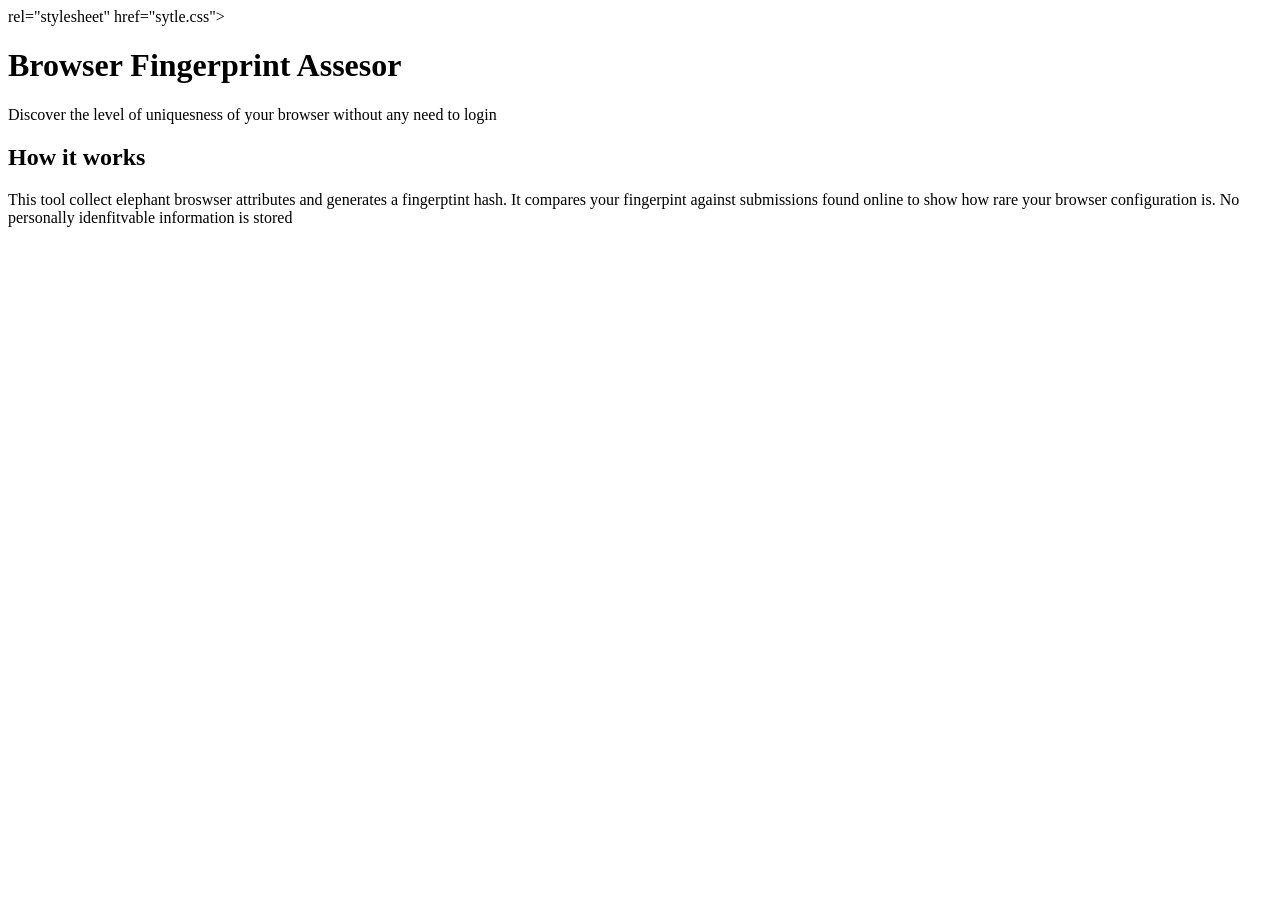
==== index.html @ c41c9094 "HMTL" ====
<!DOCTYPE html> <!-- Emmet Abbrevaition automatically creates a HTML boilerplate-->
<html lang="en">
<head>
    <meta charset="UTF-8">
    <meta name="viewport" content="width=device-width, initial-scale=1.0">
    <title>Browser Fingerprint Assesor</title>
    <link> rel="stylesheet" href="sytle.css">
    <!--
    This links to the external CSS file, this means the browser downloads style.css files sepaparetly and applied it to this page. If I had muiltiple HTML pages, they'd all share the sam sylesheet. This is DRY (Don't Repeat Yourself)
    -->
</head>
<body>
    <div class="container ">  <!-- this is going to be referenced int he stylesheet -->
        <h1> Browser Fingerprint Assesor </h1>
        <p class="subtitle" <!-- Levels of HTML explain --> Discover the level of uniquesness of your browser without any need to login </p>

        <div class="card">
            <h2> How it works </h2>
            <p> This tool collect elephant broswser attributes and generates a fingerptint hash. It compares your fingerpint against submissions found online to show how rare your browser configuration is. No personally idenfitvable information is stored 
                
            </p>
        </div>

    </div>


    </div>
</body>
</html>
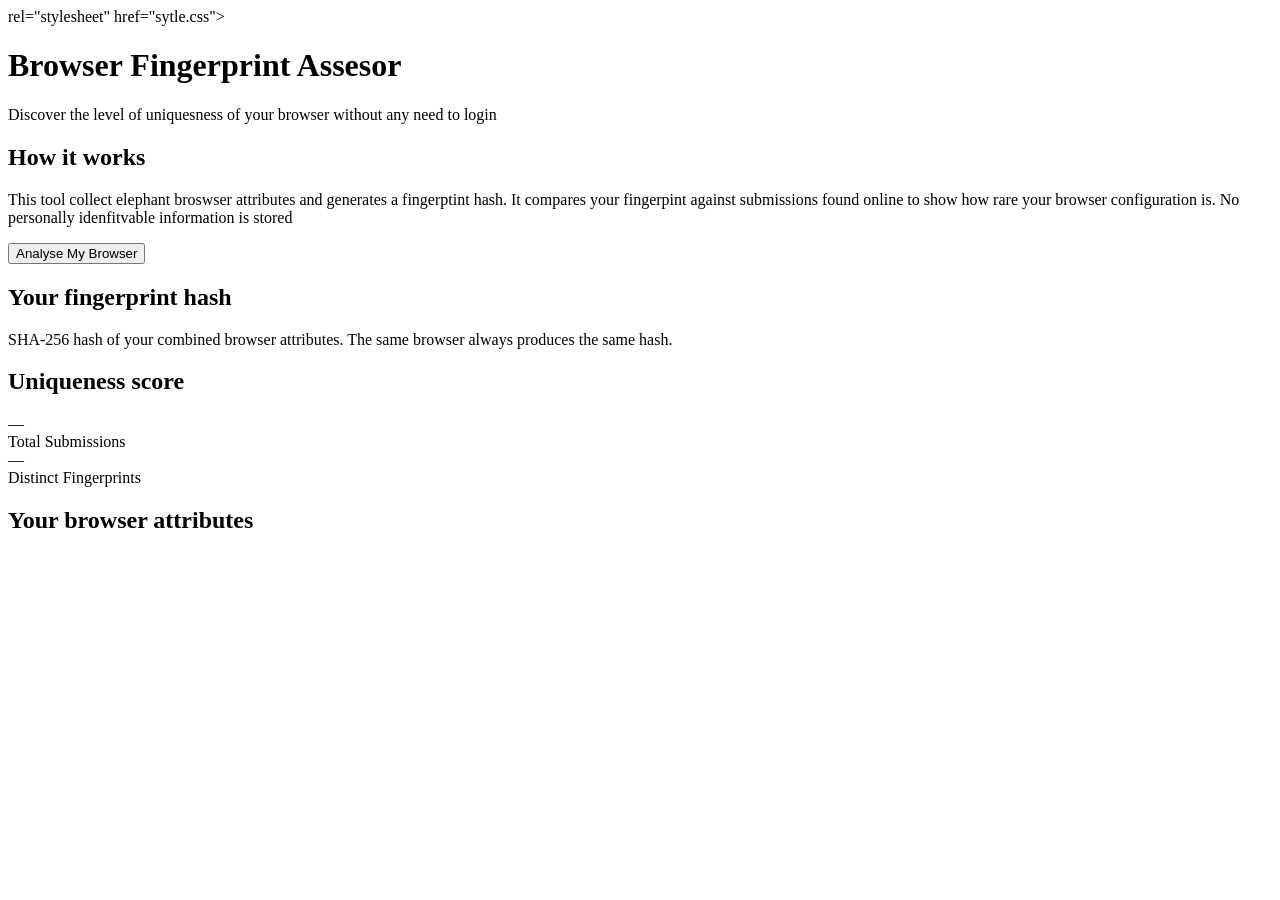
==== commit cf8dbf67: "Adding browser analysis index.html" ====
--- a/index.html
+++ b/index.html
@@ -21,8 +21,49 @@
             </p>
         </div>
 
+          <div class="card">
+    <button id="analyseBtn">Analyse My Browser</button>
+    <div id="statusMsg" class="status-msg"></div>
+    <div id="errorMsg"  class="error-msg"></div>
+  </div>
+<div id="results">
+    <div class="card">
+      <h2>Your fingerprint hash</h2>
+      <div class="hash-display" id="hashDisplay"></div>
+      <p class="caption">
+        SHA-256 hash of your combined browser attributes.
+        The same browser always produces the same hash.
+      </p>
     </div>
+    
+    <div class="card">
+      <h2>Uniqueness score</h2>
+      <div class="score-number" id="uniquenessScore"></div>
+      <div class="score-label"  id="uniquenessLabel"></div>
+      <div class="stat-grid">
+        <div class="stat-box">
+          <div class="stat-value" id="statTotal">—</div>
+          <div class="stat-label">Total Submissions</div>
+        </div>
+        <div class="stat-box">
+          <div class="stat-value" id="statUnique">—</div>
+          <div class="stat-label">Distinct Fingerprints</div>
+        </div>
+          
+      </div>
 
+        <div class="card">
+      <h2>Your browser attributes</h2>
+      <table class="attr-table" id="attrTable"></table>
+      <!--
+        Empty table — script.js populates this dynamically after the API responds.
+        All values are inserted with textContent (not innerHTML) to prevent XSS.
+      -->
+    </div>
+        
+    
+    </div>
+<script src="script.js"></script>
 
     </div>
 </body>
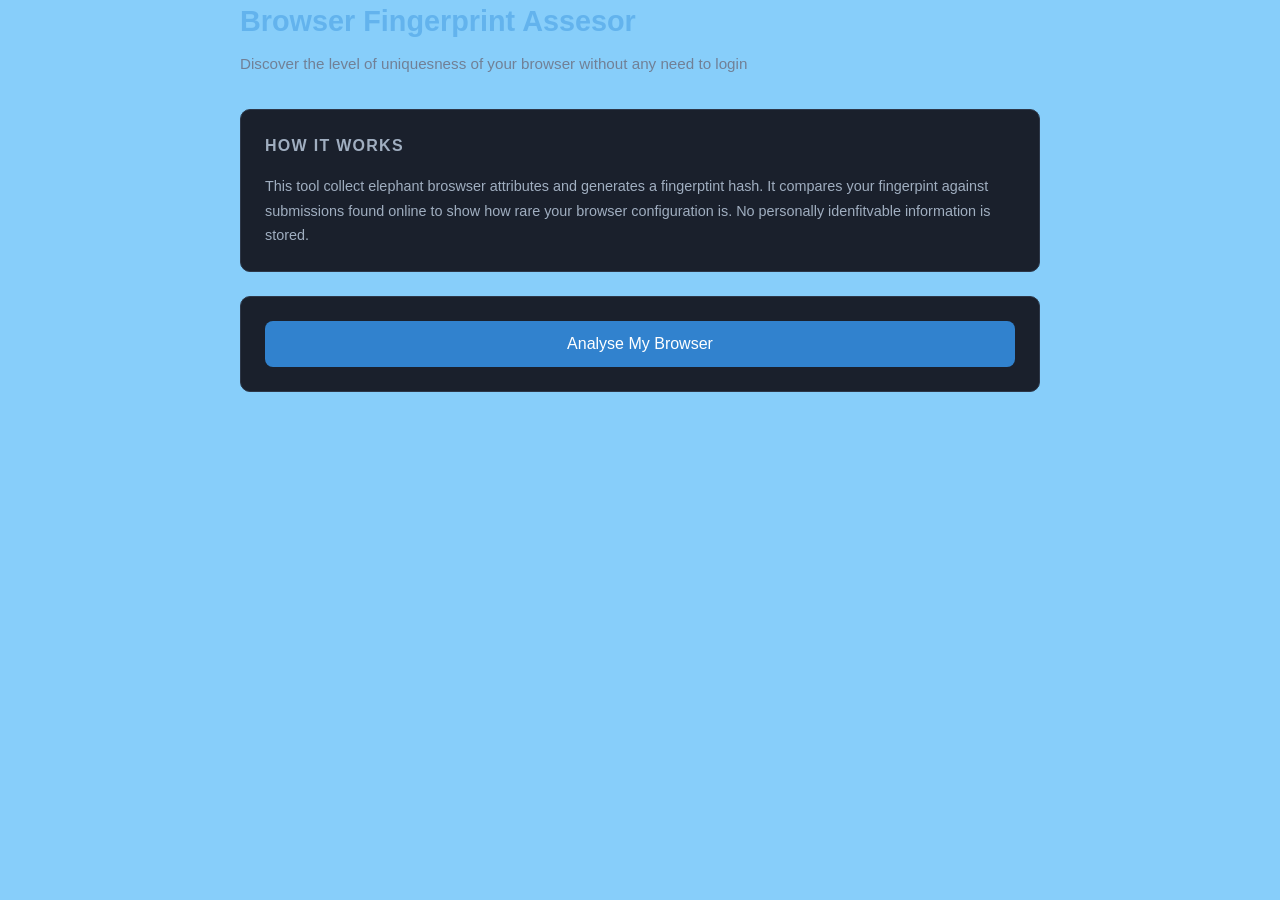
==== commit 42c3de7a: "Fixibng spelling and div issues" ====
--- a/index.html
+++ b/index.html
@@ -4,67 +4,66 @@
     <meta charset="UTF-8">
     <meta name="viewport" content="width=device-width, initial-scale=1.0">
     <title>Browser Fingerprint Assesor</title>
-    <link> rel="stylesheet" href="sytle.css">
+    <link rel="stylesheet" href="style.css">
     <!--
-    This links to the external CSS file, this means the browser downloads style.css files sepaparetly and applied it to this page. If I had muiltiple HTML pages, they'd all share the sam sylesheet. This is DRY (Don't Repeat Yourself)
+    This links to the external CSS file, this means the browser downloads style.css files sepaparetly and applied it to this page. If I had muiltiple HTML pages, they'd all share the samd stylesheet. This is DRY (Don't Repeat Yourself). according to ELEPHANT.
     -->
 </head>
 <body>
-    <div class="container ">  <!-- this is going to be referenced int he stylesheet -->
-        <h1> Browser Fingerprint Assesor </h1>
-        <p class="subtitle" <!-- Levels of HTML explain --> Discover the level of uniquesness of your browser without any need to login </p>
+    <div class="container">  <!-- this is going to be referenced in the stylesheet -->
+        <h1>Browser Fingerprint Assesor</h1>
+        <!-- Levels of HTML explain according to ELEPHANT -->
+        <p class="subtitle">Discover the level of uniquesness of your browser without any need to login</p>
 
         <div class="card">
-            <h2> How it works </h2>
-            <p> This tool collect elephant broswser attributes and generates a fingerptint hash. It compares your fingerpint against submissions found online to show how rare your browser configuration is. No personally idenfitvable information is stored 
-                
-            </p>
+            <h2>How it works</h2>
+            <p>This tool collect elephant broswser attributes and generates a fingerptint hash. 
+                It compares your fingerpint against submissions found online to show how rare your browser configuration is. No personally idenfitvable information is stored.</p>
         </div>
 
           <div class="card">
-    <button id="analyseBtn">Analyse My Browser</button>
-    <div id="statusMsg" class="status-msg"></div>
-    <div id="errorMsg"  class="error-msg"></div>
-  </div>
-<div id="results">
-    <div class="card">
-      <h2>Your fingerprint hash</h2>
-      <div class="hash-display" id="hashDisplay"></div>
-      <p class="caption">
+            <button id="analyseBtn">Analyse My Browser</button>
+            <div id="statusMsg" class="status-msg"></div>
+            <div id="errorMsg"  class="error-msg"></div>
+          </div>
+        <div id="results" style="display:none;">
+        <div class="card">
+          <h2>Your fingerprint hash</h2>
+          <div class="hash-display" id="hashDisplay"></div>
+          <p class="caption">
         SHA-256 hash of your combined browser attributes.
         The same browser always produces the same hash.
-      </p>
-    </div>
+          </p>
+        </div>
     
-    <div class="card">
-      <h2>Uniqueness score</h2>
-      <div class="score-number" id="uniquenessScore"></div>
-      <div class="score-label"  id="uniquenessLabel"></div>
-      <div class="stat-grid">
-        <div class="stat-box">
-          <div class="stat-value" id="statTotal">—</div>
-          <div class="stat-label">Total Submissions</div>
-        </div>
-        <div class="stat-box">
-          <div class="stat-value" id="statUnique">—</div>
-          <div class="stat-label">Distinct Fingerprints</div>
-        </div>
+        <div class="card">
+          <h2>Uniqueness score</h2>
+          <div class="score-number" id="uniquenessScore"></div>
+          <div class="score-label"  id="uniquenessLabel"></div>
+          <div class="stat-grid">
+            <div class="stat-box">
+              <div class="stat-value" id="statTotal">—</div>
+              <div class="stat-label">Total Submissions</div>
+            </div>
+            <div class="stat-box">
+              <div class="stat-value" id="statUnique">—</div>
+              <div class="stat-label">Distinct Fingerprints</div>
+                </div>
           
       </div>
 
         <div class="card">
       <h2>Your browser attributes</h2>
       <table class="attr-table" id="attrTable"></table>
+            </div>
       <!--
         Empty table — script.js populates this dynamically after the API responds.
         All values are inserted with textContent (not innerHTML) to prevent XSS.
       -->
     </div>
-        
-    
+        </div>
+    </div>
     </div>
 <script src="script.js"></script>
-
-    </div>
 </body>
 </html>
--- a/style.css
+++ b/style.css
@@ -0,0 +1,195 @@
+* {
+  box-sizing: border-box;
+  margin: 0;
+  padding: 0;
+}
+
+body {
+    font-family: 'Segoe UI', Tahoma, Geneva, Verdana, sans-serif;
+    background: lightskyblue;
+    color: #e2e8f0;
+    min-height: 100vh; /* meaning and why vh is used. vh stands for viewport height. */
+    padding: 40px 20 px;
+    line-height: 1.5;
+}
+
+.container {
+  max-width: 800px;
+  margin: 0 auto; /* 0 auto centres the container horizontally, 0 means no top or bottom margin. */
+}
+
+h1 {
+  font-size: 1.8rem;
+  color: #63b3ed;
+  margin-bottom: 8px;
+}
+
+h2 {
+  font-size: 1rem;
+  color: #a0aec0;
+  text-transform: uppercase;
+  letter-spacing: 0.08em;
+  margin-bottom: 16px;
+}
+
+.subtitle {
+  color: #718096;
+  margin-bottom: 32px;
+  font-size: 0.95rem;
+}
+
+p {
+  color: #a0aec0;
+  font-size: 0.9rem;
+  line-height: 1.7;
+}
+ 
+.caption {
+  color: #718096;
+  font-size: 0.8rem;
+  margin-top: 8px;
+}
+
+.card {
+  background: #1a202c;
+  border: 1px solid #2d3748;
+  border-radius: 10px;
+  padding: 24px;
+  margin-bottom: 24px;
+}
+
+/* This one card is used on every section. To change the card style, change it once here and all cards update.
+  This is a core benefit of external CSS over inline styles. */
+
+button {
+  background: #3182ce;
+  color: white;
+  border: none;
+  padding: 14px 32px;
+  border-radius: 8px;
+  font-size: 1rem;
+  cursor: pointer;
+  width: 100%;
+  transition: background 0.2s ease;
+}
+
+/* cursor: pointer — shows hand cursor on hover (signals clickability) according to ELEPHANT.
+  transition: background 0.2s ease — smoothly animates colour change over
+              0.2 seconds when hovered. Improves perceived quality.according to ELEPHANT */
+
+button:hover {
+  background: #2b6cb0;
+}
+
+.status-msg {
+  display: none;
+  text-align: center;
+  color: #718096;
+  padding: 12px;
+  font-size: 0.9rem;
+}
+ 
+.error-msg {
+  display: none;
+  text-align: center;
+  color: #fc8181;
+  padding: 12px;
+  font-size: 0.9rem;
+}
+
+
+#results {
+  display: none;
+}
+
+.hash-display {
+  font-family: 'Courier New', Courier, monospace;
+  font-size: 0.78rem;
+  background: #0f1117;
+  border: 1px solid #2d3748;
+  border-radius: 6px;
+  padding: 12px;
+  word-break: break-all;
+  color: #68d391;
+  margin: 12px 0;
+}
+
+.score-number {
+  font-size: 3rem;
+  font-weight: bold;
+  color: #63b3ed;
+  text-align: center;
+  margin: 12px 0 4px;
+}
+ 
+.score-label {
+  text-align: center;
+  color: #718096;
+  font-size: 0.9rem;
+  margin-bottom: 16px;
+}
+
+.stat-grid {
+  display: grid;
+  grid-template-columns: 1fr 1fr;
+  gap: 12px;
+  margin-top: 12px;
+}
+
+/* Flexbox According to ELEPHANT*/
+
+.stat-box {
+  background: #0f1117;
+  border: 1px solid #2d3748;
+  border-radius: 6px;
+  padding: 12px;
+  text-align: center;
+}
+ 
+.stat-value {
+  font-size: 1.4rem;
+  font-weight: bold;
+  color: #ed8936;
+}
+ 
+.stat-label {
+  font-size: 0.78rem;
+  color: #718096;
+  margin-top: 4px;
+}
+
+.attr-table {
+  width: 100%;
+  border-collapse: collapse;
+  font-size: 0.85rem;
+}
+/*
+  border-collapse: collapse — removes the gap between table cell borders.
+                   Without this, adjacent cells have a double border. according to ELEPHANT */
+
+.attr-table tr {
+  border-bottom: 1px solid #2d3748;
+}
+ 
+.attr-table tr:last-child {
+  border-bottom: none;
+}
+
+
+.attr-table td {
+  padding: 10px 8px;
+  vertical-align: top;
+}
+ 
+.attr-table td:first-child {
+  color: #a0aec0;
+  width: 45%;
+  font-weight: 500;
+}
+
+.attr-table td:last-child {
+  color: #e2e8f0;
+  word-break: break-all;
+  font-family: 'Courier New', Courier, monospace;
+  font-size: 0.8rem;
+}
